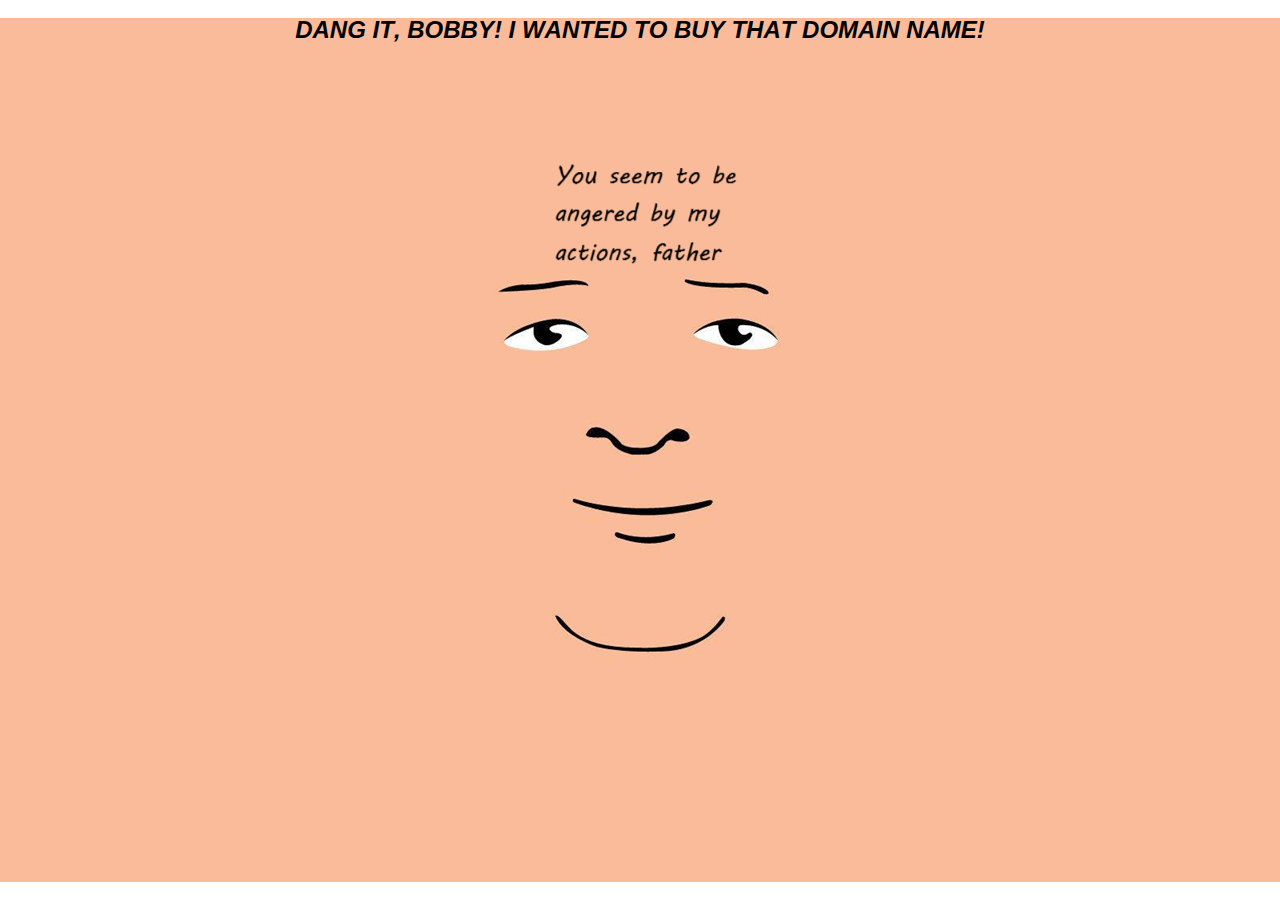
==== index.html @ 63ca1ba2 "Add files via upload" ====
<!DOCTYPE html>
<html lang="en">
<head>
    <meta charset="UTF-8">
    <meta name="viewport" content="width=device-width, initial-scale=1.0">
    <title>Wiggly Animation</title>
    <link rel="stylesheet" href="styles.css">
</head>
<body>

    <h1><span class="wiggle">DANG IT, BOBBY! I WANTED TO BUY THAT DOMAIN NAME!</span></h1>

    <script src="script.js"></script>
</body>
</html>
---- styles.css ----
@keyframes jitter {
    0% {
        transform: translateX(0) rotate(0deg);
    }
    25% {
        transform: translateX(-2px) rotate(-3deg);
    }
    50% {
        transform: translateX(2px) rotate(3deg);
    }
    75% {
        transform: translateX(-2px) rotate(-3deg);
    }
    100% {
        transform: translateX(0) rotate(0deg);
    }
}

.wiggle i {
    display: inline-block;
    animation: jitter 0.3s infinite;
}

body{
    background-image: url('bobbyback.jpg');
    background-repeat: no-repeat;
    background-attachment: fixed;
    background-position: center; 
}

body h1{
    font-size: x-large;
    text-align: center;
    font-style: bold;
    font-family: 'Trebuchet MS', 'Lucida Sans Unicode', 'Lucida Grande', 'Lucida Sans', Arial, sans-serif;
}
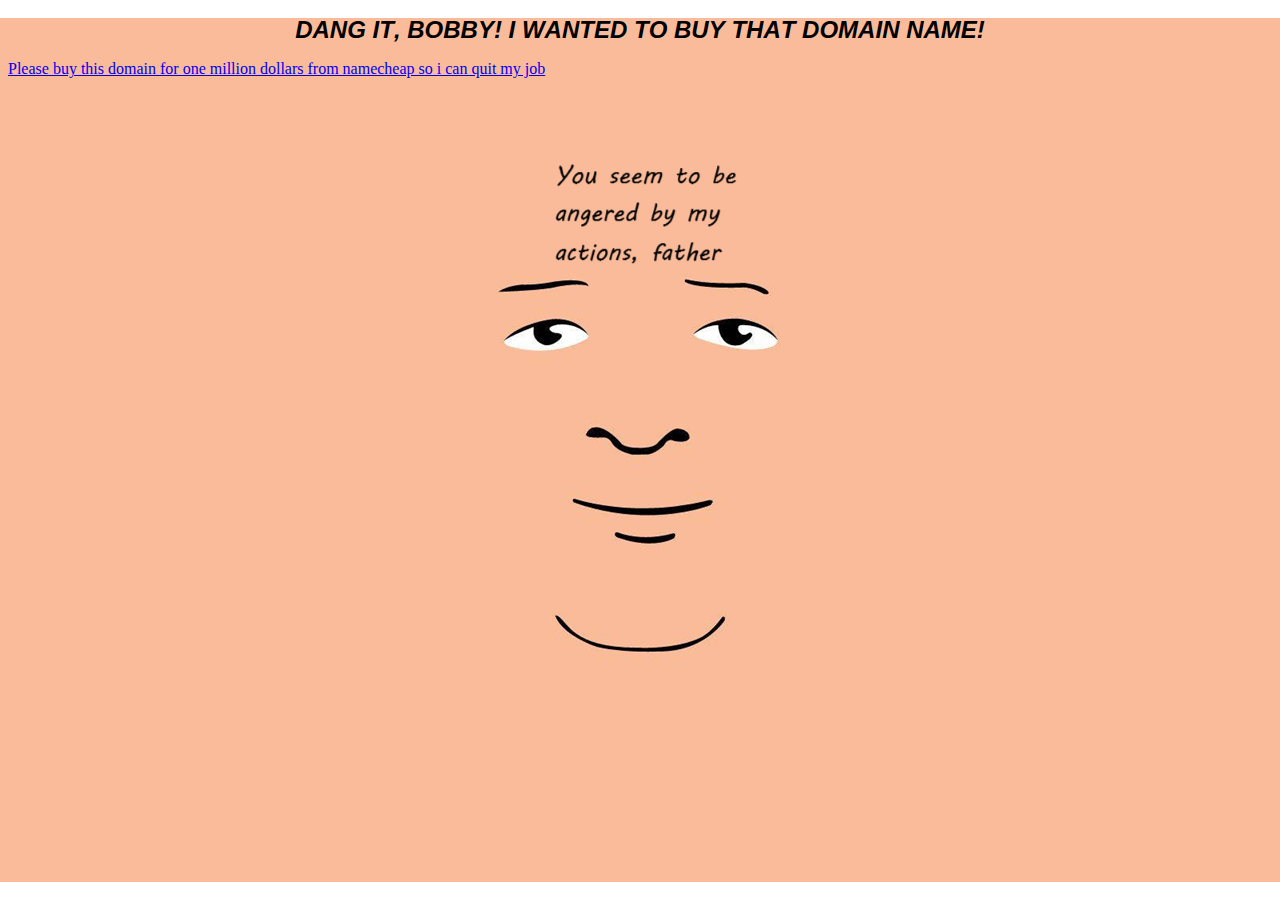
==== commit 6c7aa071: "Update index.html" ====
--- a/index.html
+++ b/index.html
@@ -12,4 +12,7 @@
 
     <script src="script.js"></script>
 </body>
+<footer>
+    <a href="https://www.namecheap.com/domains/registration/results/?domain=dangit.xyz">Please buy this domain for one million dollars from namecheap so i can quit my job</a>
+</footer>
 </html>
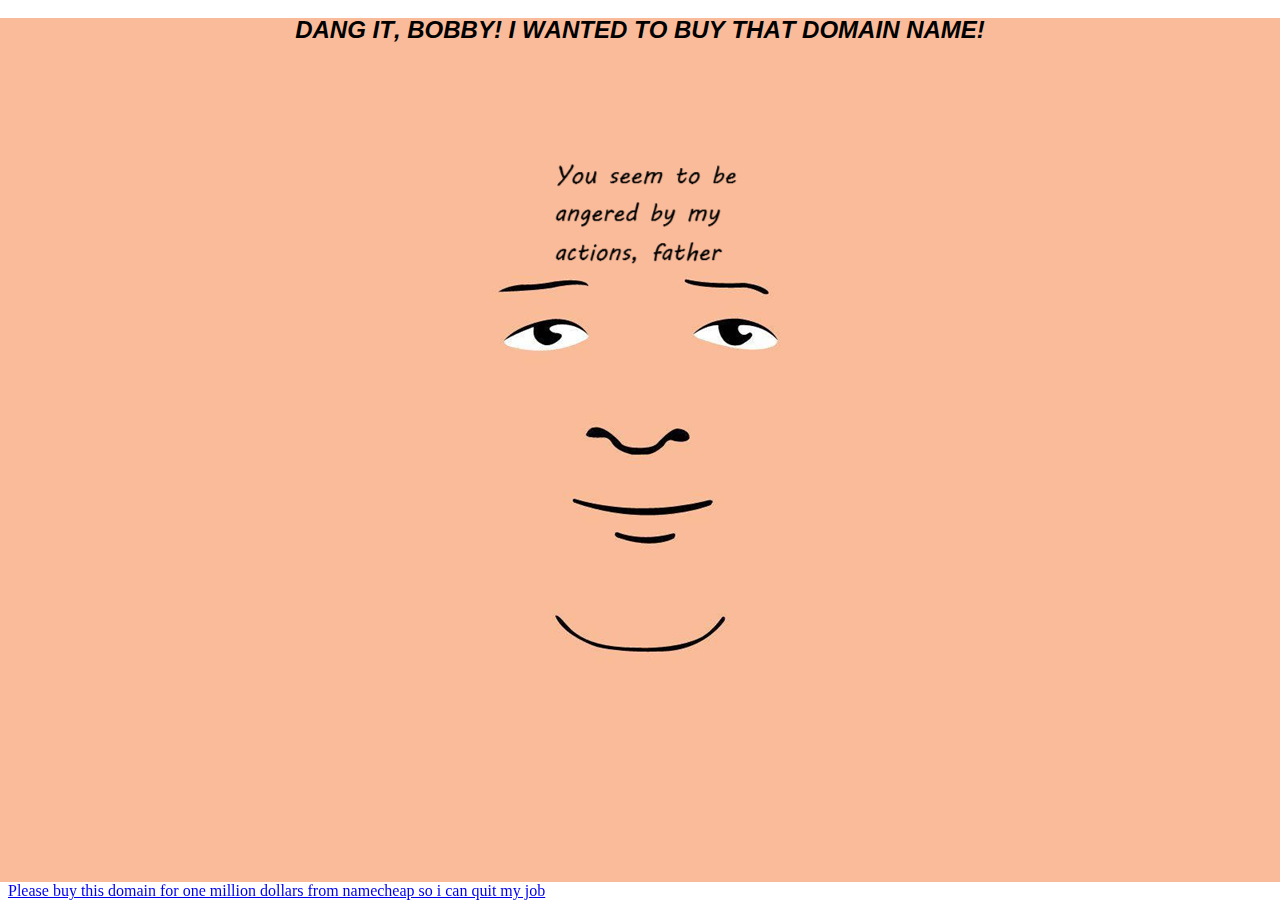
==== commit bea55d3c: "Update index.html" ====
--- a/index.html
+++ b/index.html
@@ -3,7 +3,7 @@
 <head>
     <meta charset="UTF-8">
     <meta name="viewport" content="width=device-width, initial-scale=1.0">
-    <title>Wiggly Animation</title>
+    <title>My Very Best Website</title>
     <link rel="stylesheet" href="styles.css">
 </head>
 <body>
--- a/styles.css
+++ b/styles.css
@@ -15,6 +15,13 @@
         transform: translateX(0) rotate(0deg);
     }
 }
+
+footer {
+    position: fixed;
+    bottom: 0;
+    width: 100%;
+}
+
 
 .wiggle i {
     display: inline-block;
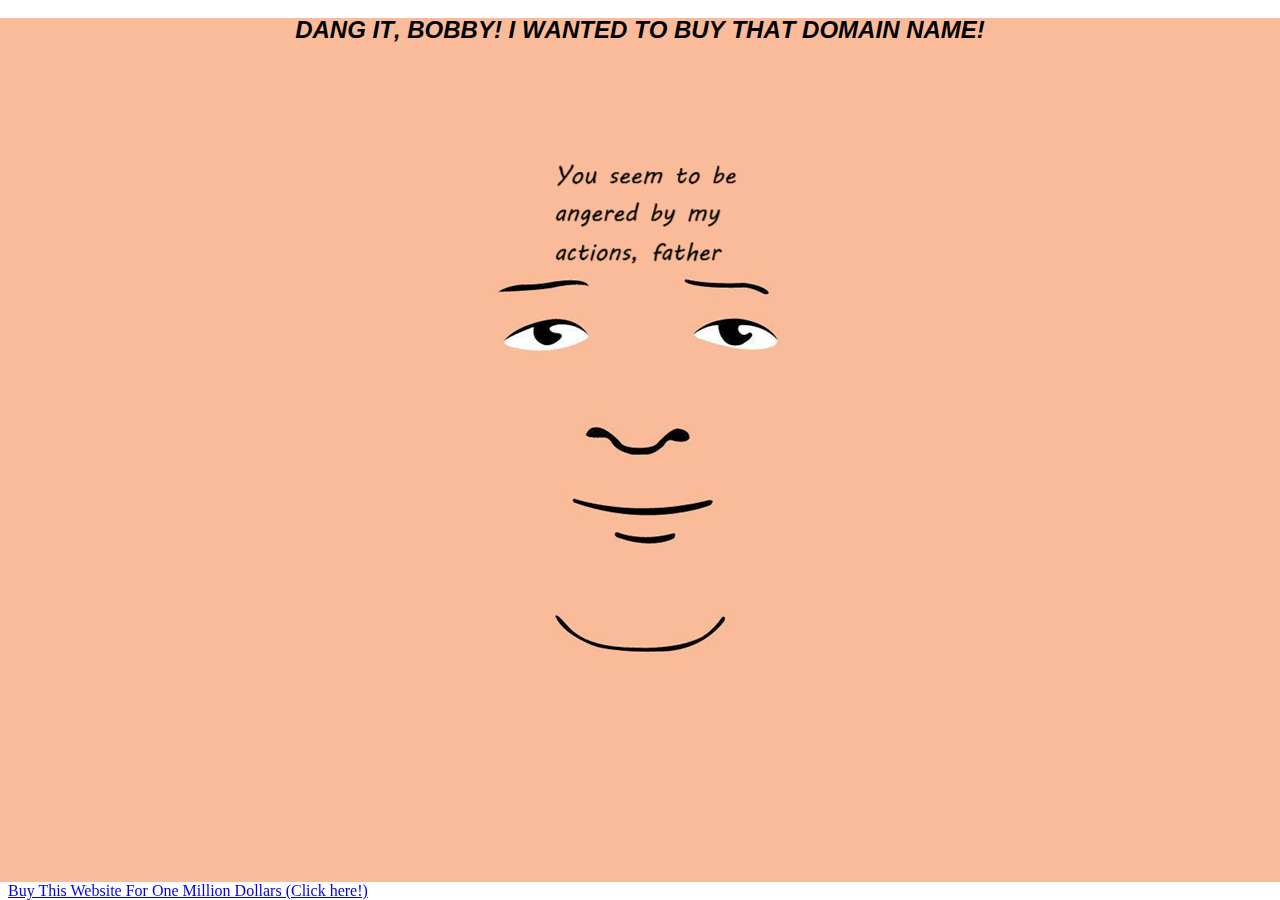
==== commit ebf25c10: "Update index.html" ====
--- a/index.html
+++ b/index.html
@@ -13,6 +13,6 @@
     <script src="script.js"></script>
 </body>
 <footer>
-    <a href="https://www.namecheap.com/domains/registration/results/?domain=dangit.xyz">Please buy this domain for one million dollars from namecheap so i can quit my job</a>
+    <a href="purchasing.html">Buy This Website For One Million Dollars (Click here!)</a>
 </footer>
 </html>
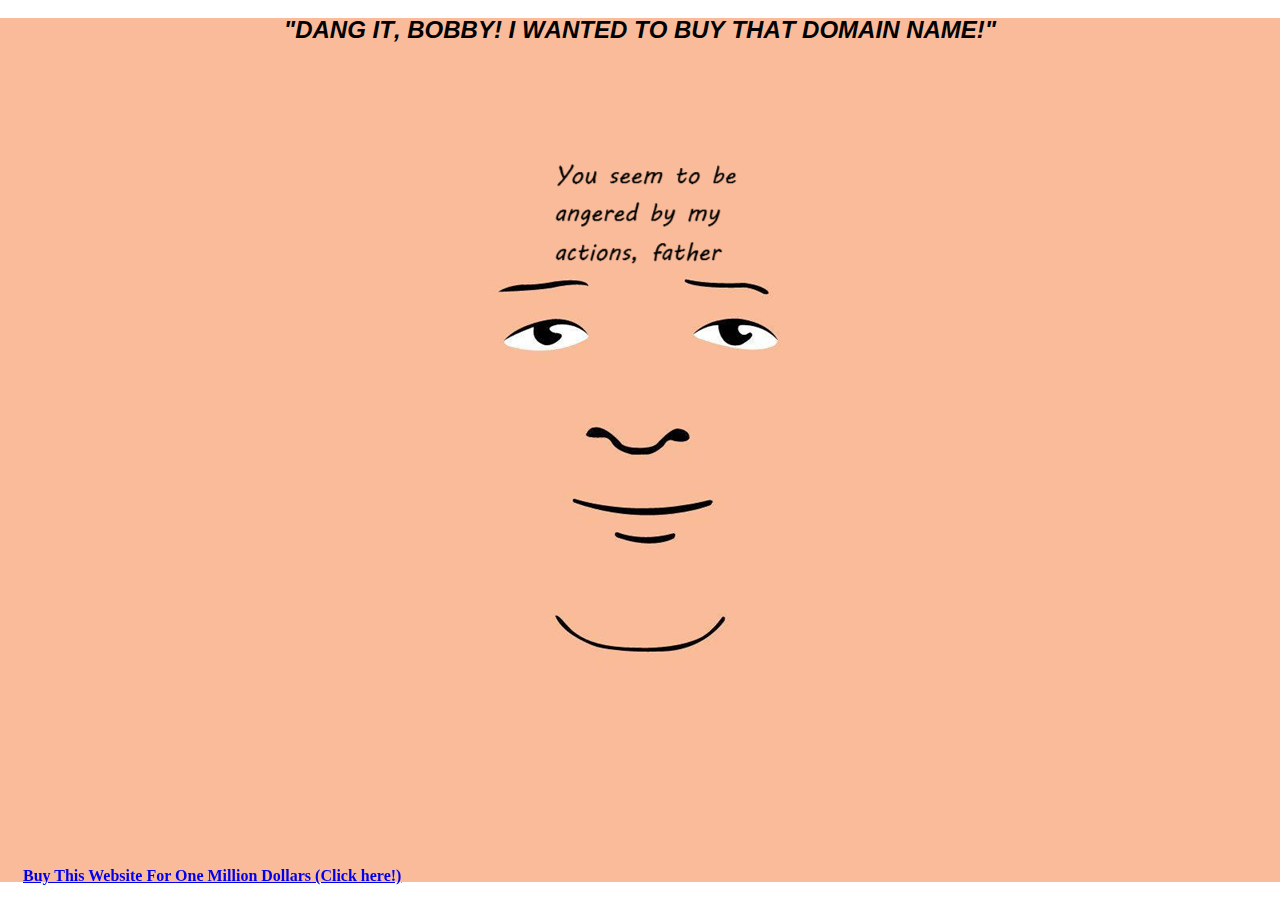
==== commit 998a7de9: "Update index.html" ====
--- a/index.html
+++ b/index.html
@@ -8,11 +8,11 @@
 </head>
 <body>
 
-    <h1><span class="wiggle">DANG IT, BOBBY! I WANTED TO BUY THAT DOMAIN NAME!</span></h1>
+    <h1><span class="wiggle">"DANG IT, BOBBY! I WANTED TO BUY THAT DOMAIN NAME!"</span></h1>
 
     <script src="script.js"></script>
 </body>
 <footer>
-    <a href="purchasing.html">Buy This Website For One Million Dollars (Click here!)</a>
+    <a href="purchasing.html">Buy This Website For <span class="wiggle">One Million Dollars</span> (Click here!)</a>
 </footer>
 </html>
--- a/styles.css
+++ b/styles.css
@@ -20,6 +20,8 @@
     position: fixed;
     bottom: 0;
     width: 100%;
+    margin: 15px;
+    font-weight: bold;
 }
 
 
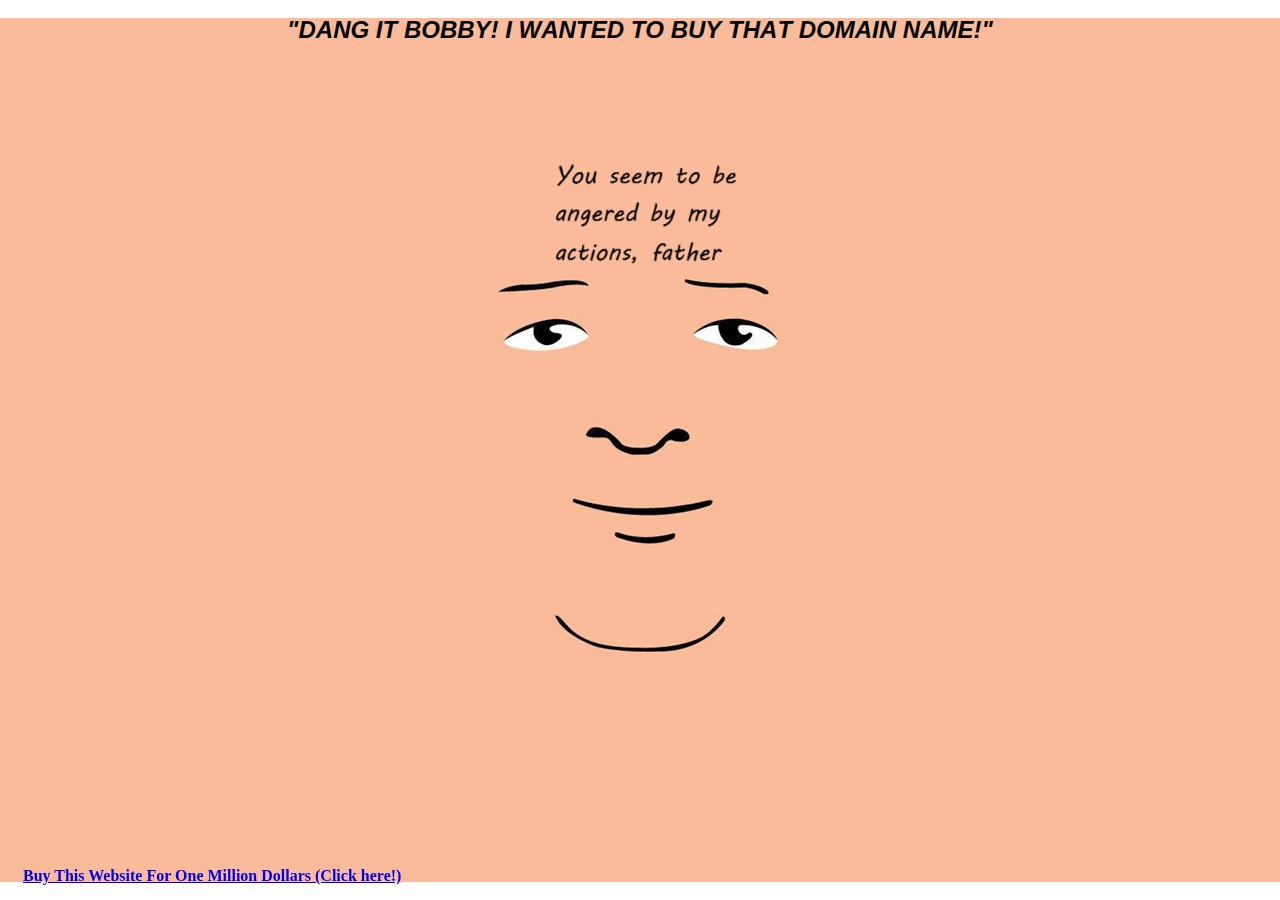
==== commit afbd5553: "Update index.html" ====
--- a/index.html
+++ b/index.html
@@ -8,11 +8,11 @@
 </head>
 <body>
 
-    <h1><span class="wiggle">"DANG IT, BOBBY! I WANTED TO BUY THAT DOMAIN NAME!"</span></h1>
+    <h1><span class="wiggle">"DANG IT BOBBY! I WANTED TO BUY THAT DOMAIN NAME!"</span></h1>
 
     <script src="script.js"></script>
 </body>
 <footer>
-    <a href="purchasing.html">Buy This Website For <span class="wiggle">One Million Dollars</span> (Click here!)</a>
+    <span class="wiggle"><a href="purchasing.html">Buy This Website For One Million Dollars (Click here!)</a></span>
 </footer>
 </html>
